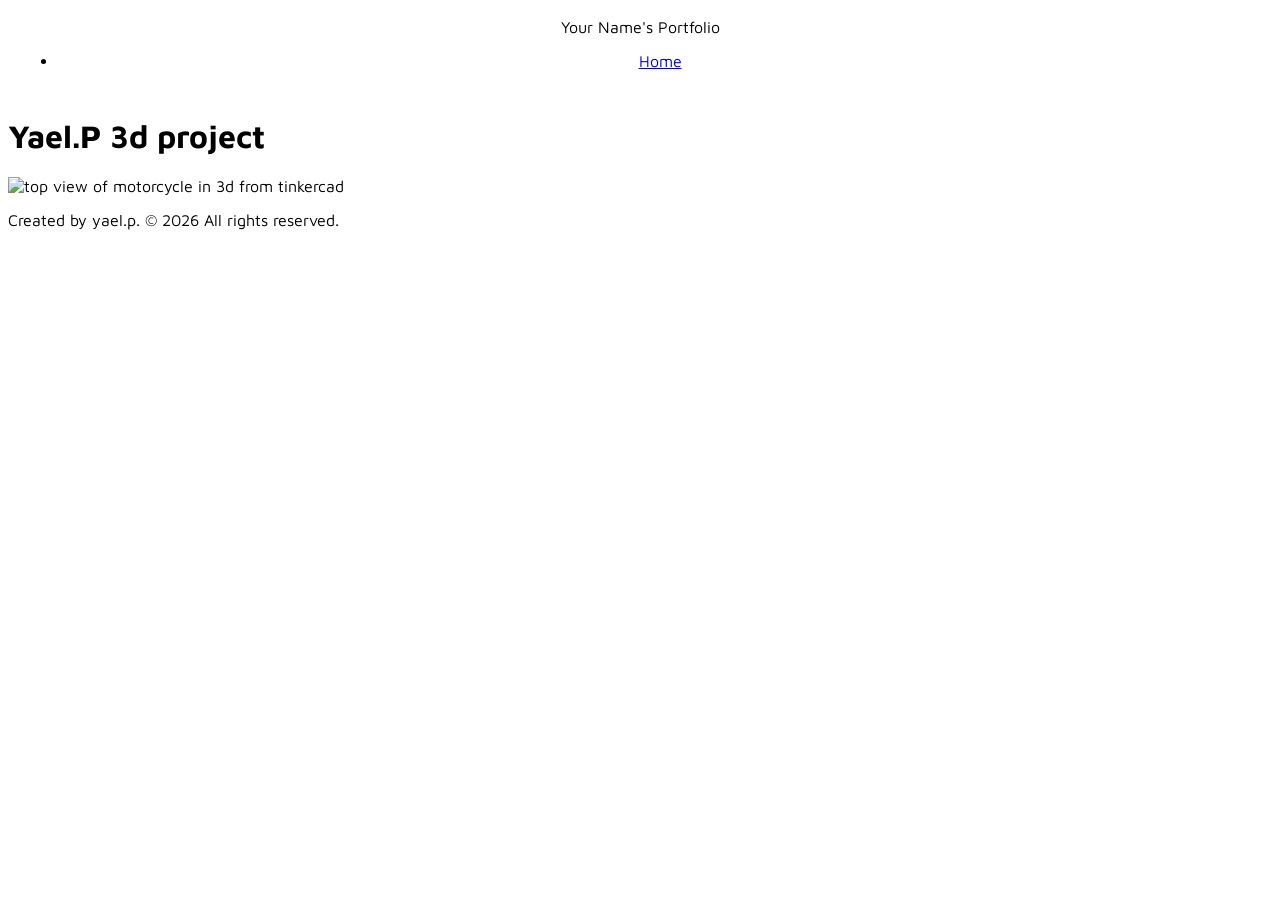
==== 3d.html @ f58e57d8 "Add files via upload" ====
<!doctype html>
<html lang="en">
    <head>
        <meta charset="UTF-8" />
        <title>Title</title>
        <link rel="stylesheet" href="style.css" />
    </head>
    <body>
        <header>
            <div class="site-title">Your Name's Portfolio</div>
            <nav>
                <ul>
                    <li><a href="index.html">Home</a></li>
                </ul>
            </nav>
        </header>

        <main>
            <h1>Yael.P 3d project</h1>
            <img src= "Images/._3dMotorcycle.png" alt="top view of motorcycle in 3d from tinkercad">
        </main>

        <footer>
            <p>Created by yael.p. &copy; 2026 All rights reserved.</p>
        </footer>
    </body>
</html>
---- style.css ----
@import url('https://fonts.googleapis.com/css2?family=Maven+Pro:wght@400..900&display=swap');
html {

    font-size: 100%;}
header {
  background-color: white;
  text-align: center;
  padding: 10px;
}
body { 
  background-image: url(Images/sforest.png);
  
        color:  black;
    font-family: "Maven Pro", sans-serif;
     border: 14px white;
}

/* Style the topnav */
ul.topnav {
  display: flex;
  list-style-type: none;
  margin: 0;
  padding: 0;
  background-color: #333333;
}

/* Style links in topnav */
ul.topnav li a {
  display: block;
  color: black;
  padding: 14px 16px;
  text-decoration: none;
}

/* Change color on hover */
ul.topnav li a:hover {
  background-color: black;
  color: black;
}
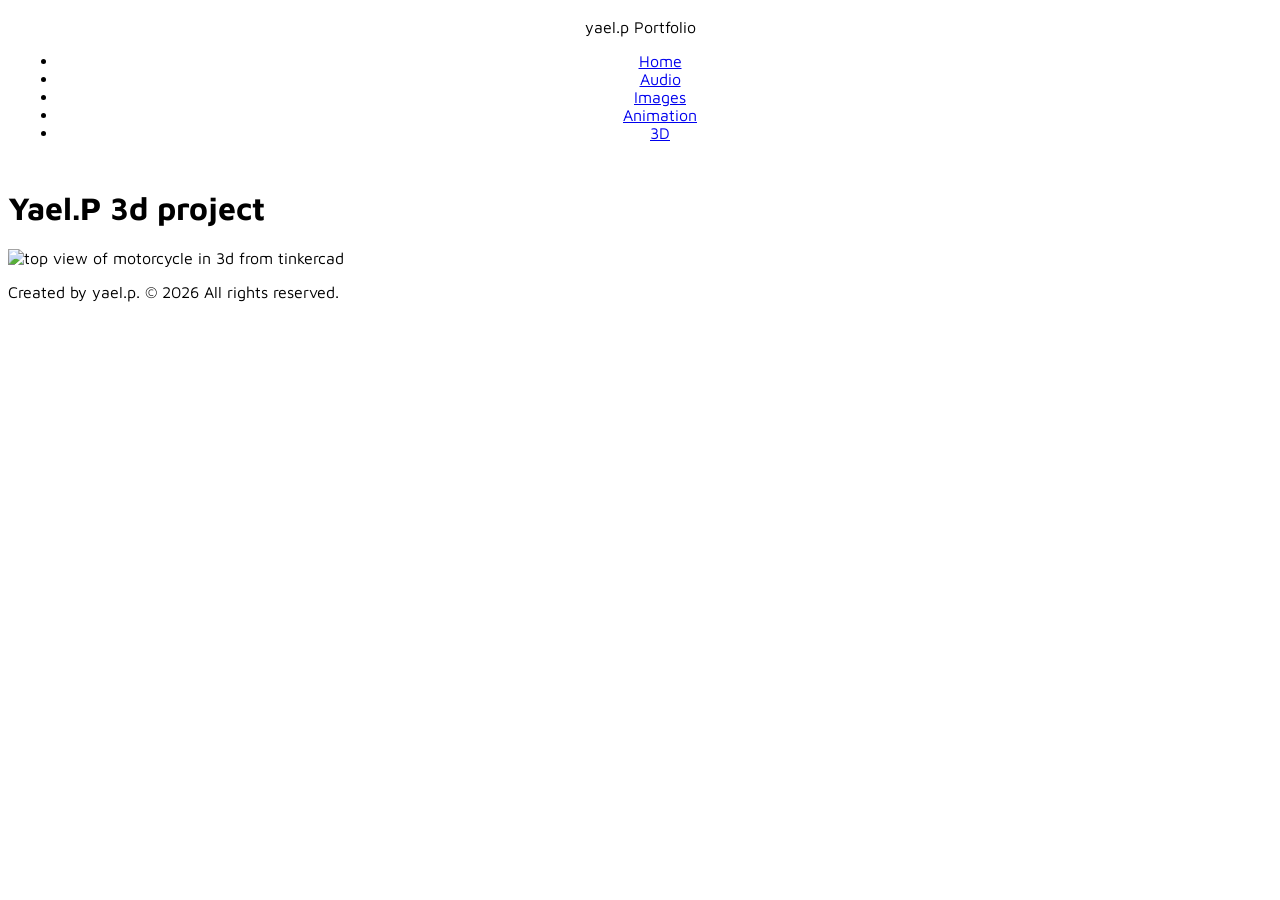
==== commit 9a3fd540: "Add files via upload" ====
--- a/3d.html
+++ b/3d.html
@@ -7,17 +7,22 @@
     </head>
     <body>
         <header>
-            <div class="site-title">Your Name's Portfolio</div>
+            <div class="site-title">yael.p Portfolio</div>
             <nav>
                 <ul>
                     <li><a href="index.html">Home</a></li>
+                    <li><a href="audio.html">Audio</a></li>
+                    <li><a href="images.html">Images</a></li>
+                    <li><a href="animation.html">Animation</a></li>
+                    <li><a href="3d.html">3D</a></li>
                 </ul>
             </nav>
         </header>
 
         <main>
             <h1>Yael.P 3d project</h1>
-            <img src= "Images/._3dMotorcycle.png" alt="top view of motorcycle in 3d from tinkercad">
+            <img src= "Images/Magnificent%20Amberis-Wluff.png" alt="top view of motorcycle in 3d from tinkercad">
+            
         </main>
 
         <footer>
